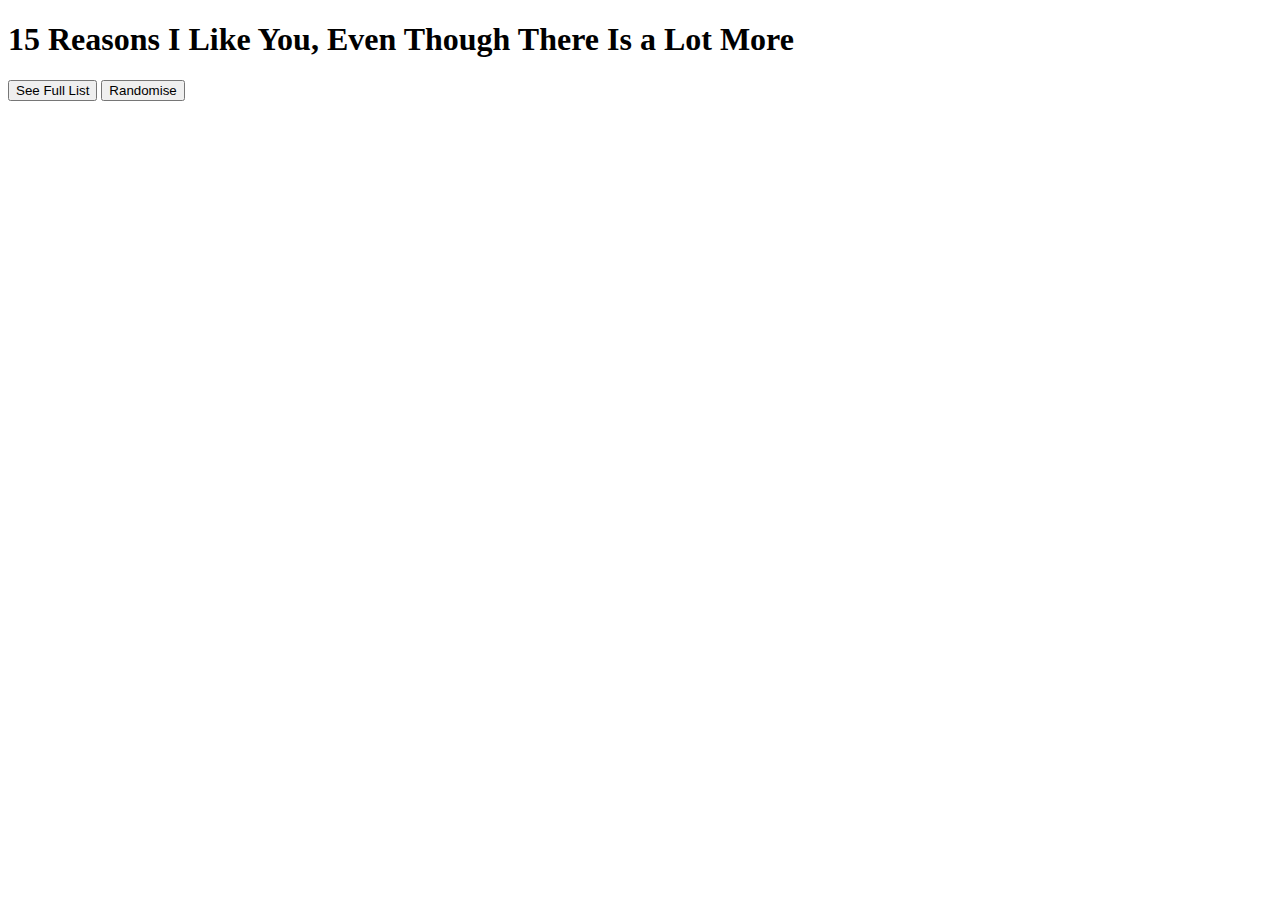
==== index.html @ aab1c6a3 "added" ====
<!DOCTYPE html>
<html lang="en">
<head>
  <meta charset="UTF-8">
  <meta name="viewport" content="width=device-width, initial-scale=1.0">
  <title>15 Reasons I Like You</title>
  <link rel="stylesheet" href="styles.css">
</head>
<body>
  <div class="container">
    <h1>15 Reasons I Like You, Even Though There Is a Lot More</h1>
    <div class="buttons">
      <button onclick="window.location.href='full-list.html'">See Full List</button>
      <button onclick="window.location.href='randomise.html'">Randomise</button>
    </div>
  </div>
</body>
</html>
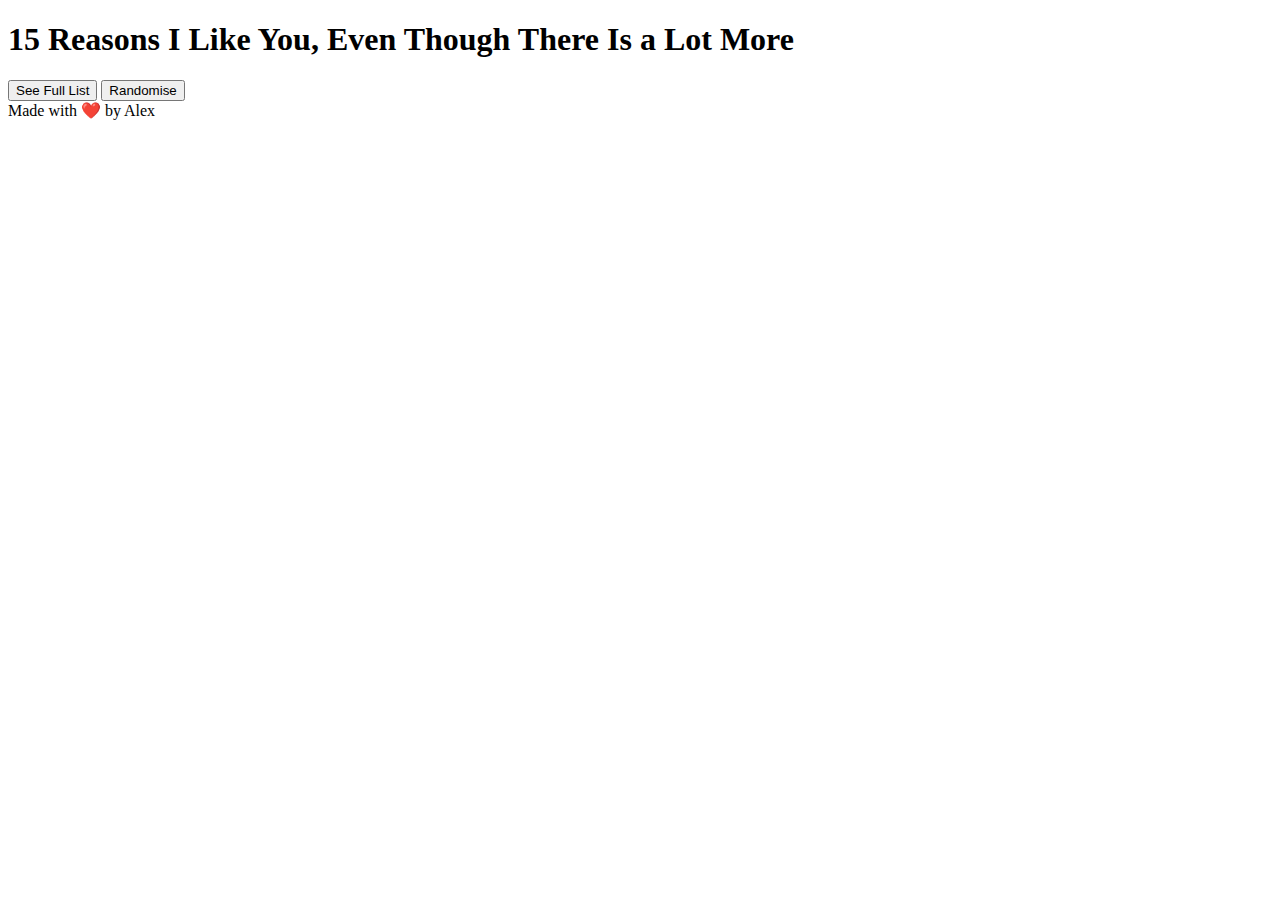
==== commit 2f75528b: "changed" ====
--- a/index.html
+++ b/index.html
@@ -5,6 +5,7 @@
   <meta name="viewport" content="width=device-width, initial-scale=1.0">
   <title>15 Reasons I Like You</title>
   <link rel="stylesheet" href="styles.css">
+  <link href="https://fonts.googleapis.com/css2?family=Roboto:wght@400;500&display=swap" rel="stylesheet"> <!-- Google Font -->
 </head>
 <body>
   <div class="container">
@@ -14,5 +15,8 @@
       <button onclick="window.location.href='randomise.html'">Randomise</button>
     </div>
   </div>
+  <div class="footer">
+    Made with ❤️ by Alex
+  </div>
 </body>
 </html>